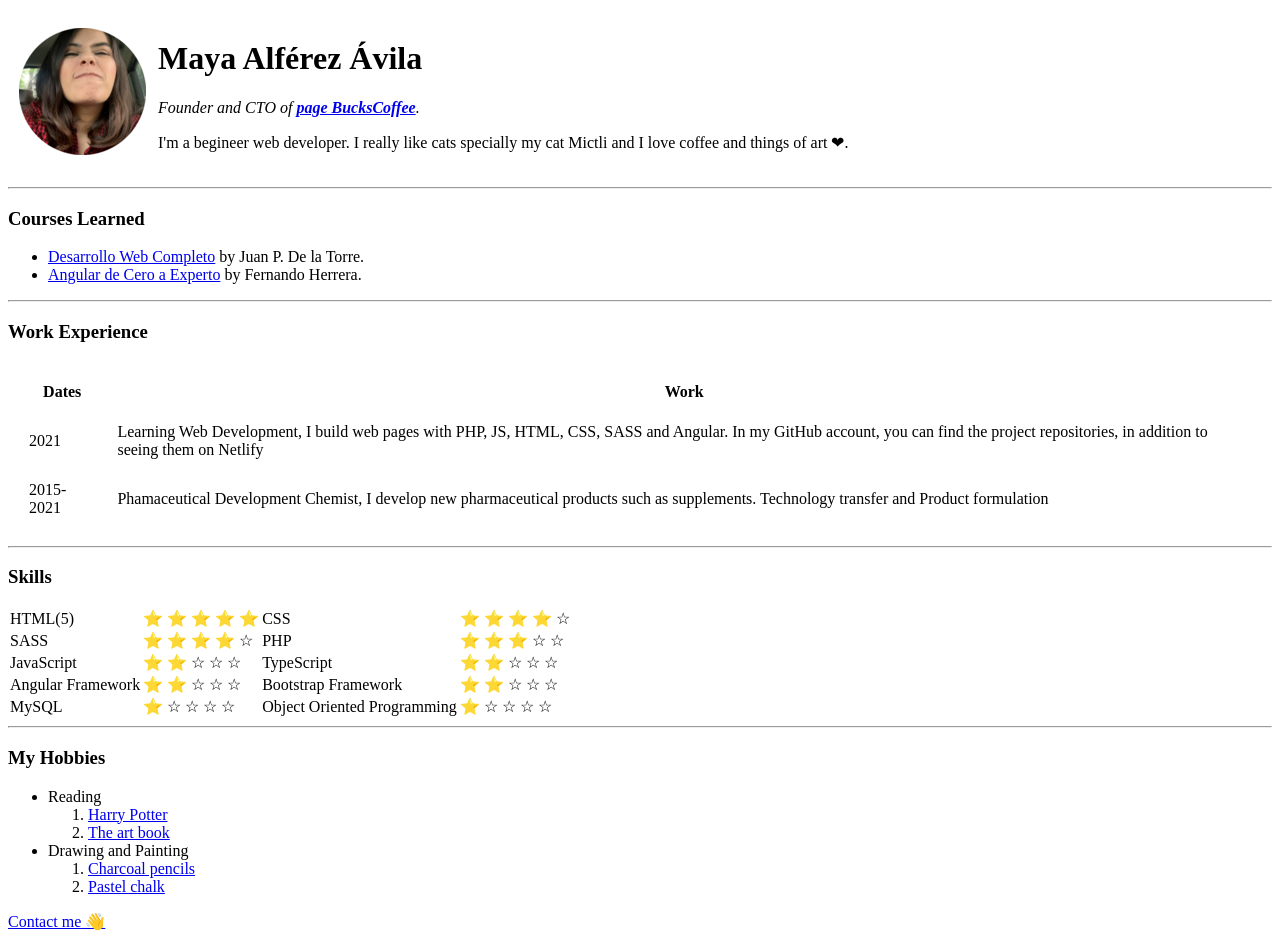
==== index.html @ b0f039a0 "first commit" ====
<!DOCTYPE html>
<html>
    <head>
        <meta charset="UTF-8">
        <title>Maya's Personal Site &#128153</title>
    </head>
    <body>
        <table cellspacing="10">
            <tr>
                <td><img src="/img/Maya enojad.png" alt="maya profile picture"></td>
                <td><h1>Maya Alférez Ávila</h1>
                <p><em>Founder and CTO of <strong><a href="https://blogbuckscoffee.netlify.app/">page BucksCoffee</a></strong>.</em></p>
                <p>I'm a begineer web developer. I really like cats specially my cat Mictli and I love coffee and things of art &#10084.</p></td>
            </tr>
        </table>
        <hr>
        <h3>Courses Learned</h3>
        <ul>
            <li><a href="https://www.udemy.com/course/desarrollo-web-completo-con-html5-css3-js-php-y-mysql/">Desarrollo Web Completo</a> by Juan P. De la Torre.</li>
            <li><a href="https://www.udemy.com/course/angular-fernando-herrera/">Angular de Cero a Experto</a> by Fernando Herrera.</li>
        </ul>
        <hr>
        <h3>Work Experience</h3>
        <table cellspacing="20">
            <thead>
                <tr>
                    <th>Dates</th>
                    <th>Work</th>
                </tr>
            </thead>
            <tbody>
                <tr>
                    <td>2021</td>
                    <td>Learning Web Development, I build web pages with PHP, JS, HTML, CSS, SASS and Angular. In my GitHub account, you can find the project repositories, in addition to seeing them on Netlify</td>
                </tr>
                <tr>
                    <td>2015-2021</td>
                    <td>Phamaceutical Development Chemist, I develop new pharmaceutical products such as supplements. Technology transfer and Product formulation</td>
                </tr>
            </tbody>
        </table>
        <hr>
        <h3>Skills</h3>
        <table cellspacing="1r0">
            <tbody>
                <tr>
                    <td>HTML(5)</td> 
                    <td>&#11088 &#11088 &#11088 &#11088 &#11088</td>
                    <td>CSS</td>
                    <td>&#11088 &#11088 &#11088 &#11088 &#9734</td>
                </tr>
                <tr>
                    <td>SASS</td>
                    <td>&#11088 &#11088 &#11088 &#11088 &#9734</td>
                    <td>PHP</td>
                    <td>&#11088 &#11088 &#11088 &#9734 &#9734</td>
                </tr>
                <tr>
                    <td>JavaScript</td>
                    <td>&#11088 &#11088 &#9734 &#9734 &#9734</td>
                    <td>TypeScript</td>
                    <td>&#11088 &#11088 &#9734 &#9734 &#9734</td>
                </tr>
                <tr>
                    <td>Angular Framework</td>
                    <td>&#11088 &#11088 &#9734 &#9734 &#9734</td>
                    <td>Bootstrap Framework</td>
                    <td>&#11088 &#11088 &#9734 &#9734 &#9734</td>
                </tr>
                <tr>
                    <td>MySQL</td>
                    <td>&#11088 &#9734 &#9734 &#9734 &#9734</td>
                    <td>Object Oriented Programming</td>
                    <td>&#11088 &#9734 &#9734 &#9734 &#9734</td>
                </tr>
            </tbody>
        </table>
        <hr>
        <h3>My Hobbies</h3>
        <ul>
            <li>Reading
                <ol>
                    <li><a href="https://www.pinterest.com.mx/pin/422281207295515/">Harry Potter</a></li>
                    <li><a href="https://www.pinterest.com.mx/pin/145241156724686525/">The art book</a></li>
                </ol>
            </li>
            <li>Drawing and Painting
                <ol>
                    <li><a href="https://www.pinterest.com.mx/pin/2462974788902200/">Charcoal pencils</a></li>
                    <li><a href="https://www.pinterest.com.mx/pin/10977592833411614/">Pastel chalk</a></li>
                </ol>
            </li>
        </ul>
        <a href="/contact-me.html">Contact me &#128075</a>
    </body>
</html>
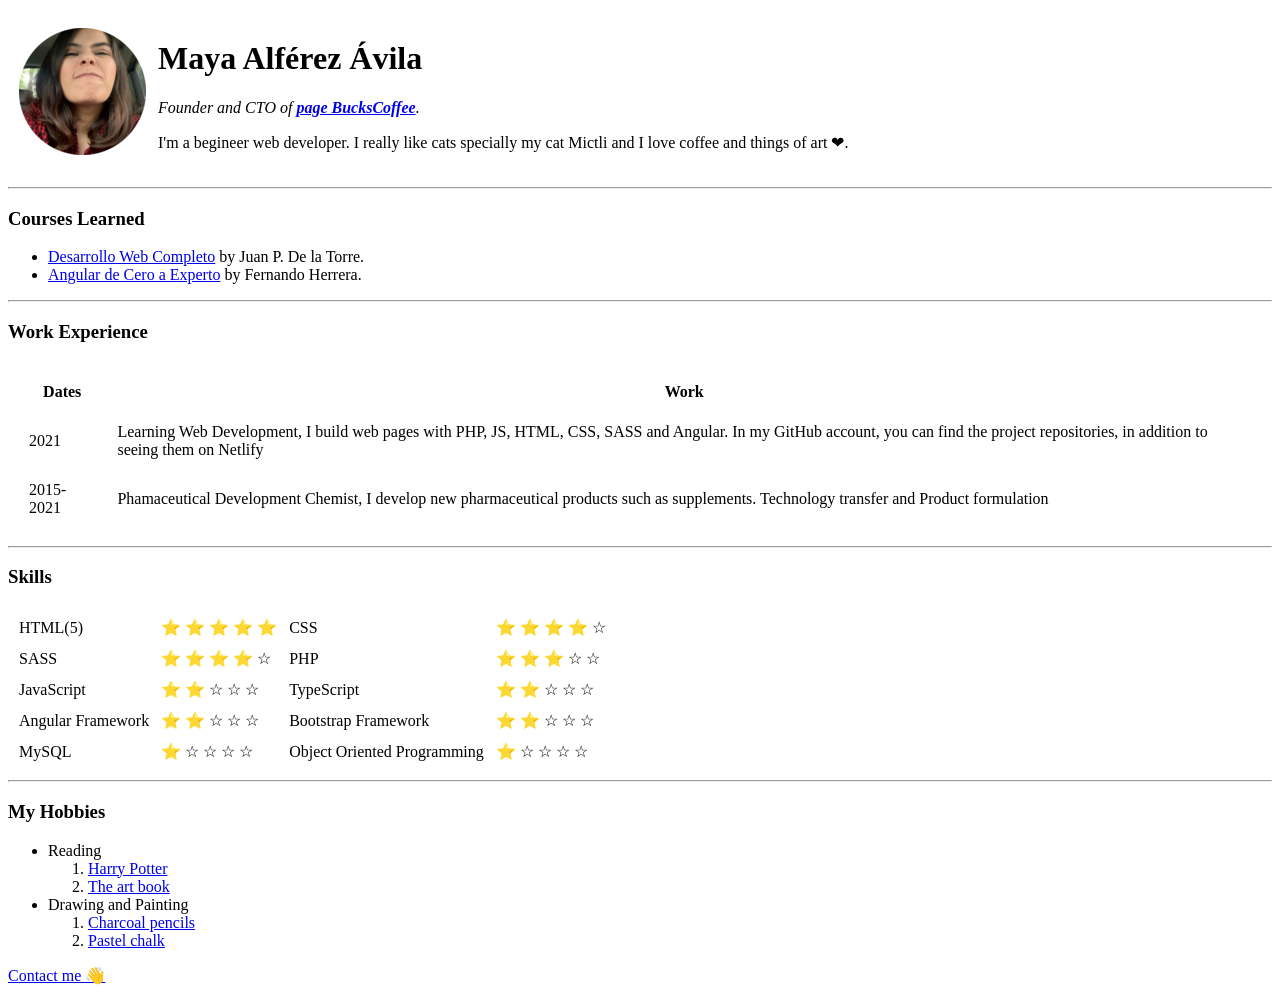
==== commit 3e781b1a: "fix contact me page" ====
--- a/index.html
+++ b/index.html
@@ -7,7 +7,7 @@
     <body>
         <table cellspacing="10">
             <tr>
-                <td><img src="/img/Maya enojad.png" alt="maya profile picture"></td>
+                <td><img src="Maya enojad.png" alt="maya profile picture"></td>
                 <td><h1>Maya Alférez Ávila</h1>
                 <p><em>Founder and CTO of <strong><a href="https://blogbuckscoffee.netlify.app/">page BucksCoffee</a></strong>.</em></p>
                 <p>I'm a begineer web developer. I really like cats specially my cat Mictli and I love coffee and things of art &#10084.</p></td>
@@ -41,7 +41,7 @@
         </table>
         <hr>
         <h3>Skills</h3>
-        <table cellspacing="1r0">
+        <table cellspacing="10">
             <tbody>
                 <tr>
                     <td>HTML(5)</td> 
@@ -91,6 +91,6 @@
                 </ol>
             </li>
         </ul>
-        <a href="/contact-me.html">Contact me &#128075</a>
+        <a href="./contact-me.html">Contact me &#128075</a>
     </body>
 </html>
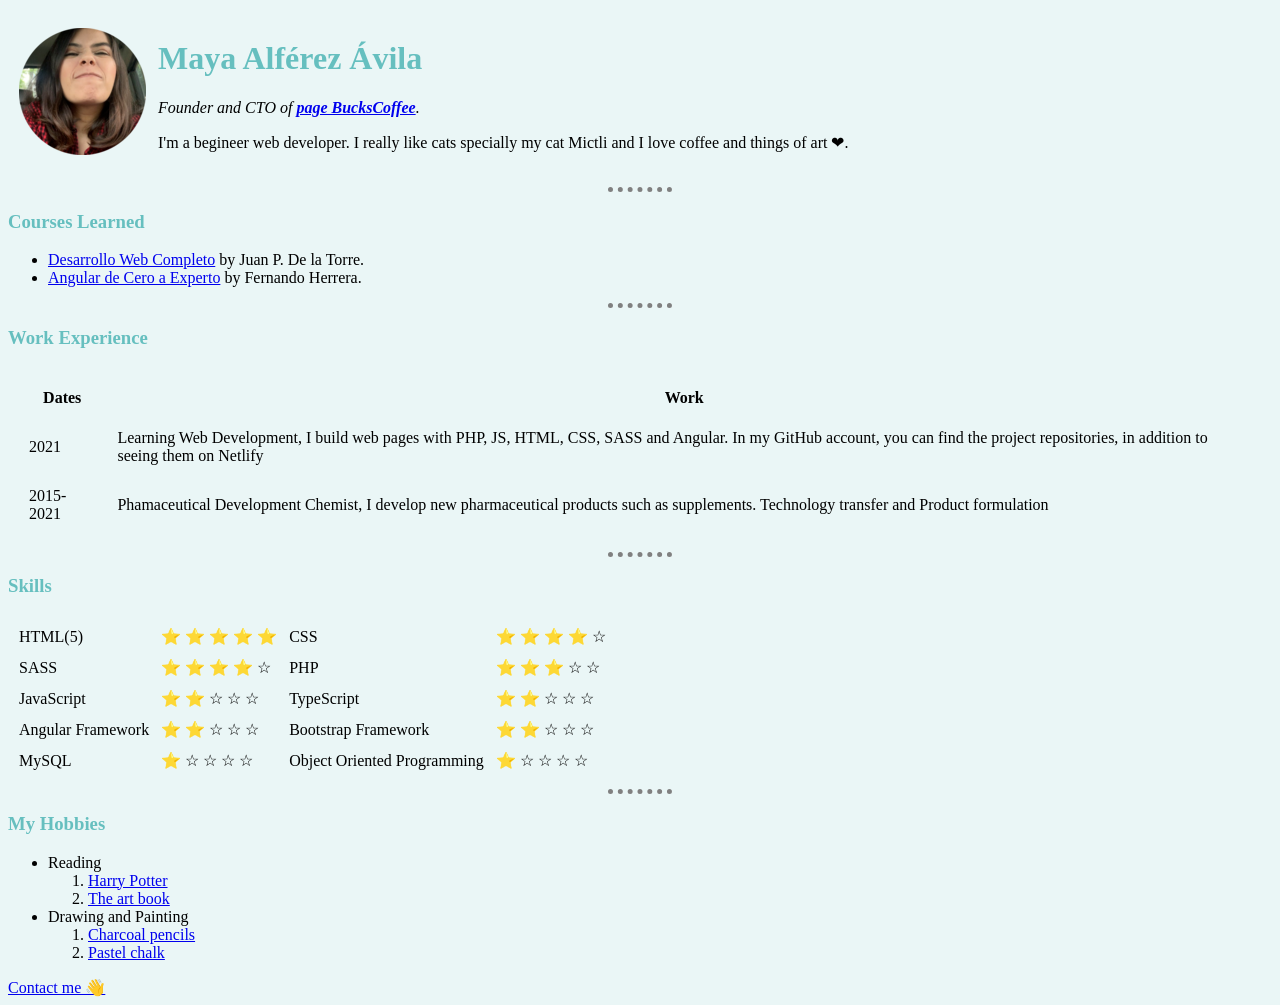
==== commit 6d3b5055: "add page styles" ====
--- a/index.html
+++ b/index.html
@@ -3,6 +3,7 @@
     <head>
         <meta charset="UTF-8">
         <title>Maya's Personal Site &#128153</title>
+        <link rel="stylesheet" href="./css/styles.css">
     </head>
     <body>
         <table cellspacing="10">
--- a/css/styles.css
+++ b/css/styles.css
@@ -0,0 +1,18 @@
+
+body {
+    background-color: #EAF6F6;
+}
+hr {
+    border-style: dotted none none;
+    border-color: gray;
+    border-width: 5px;
+    width: 5%;
+}
+
+h1 {
+    color: #66BFBF;
+}
+
+h3 {
+    color: #66BFBF;
+}
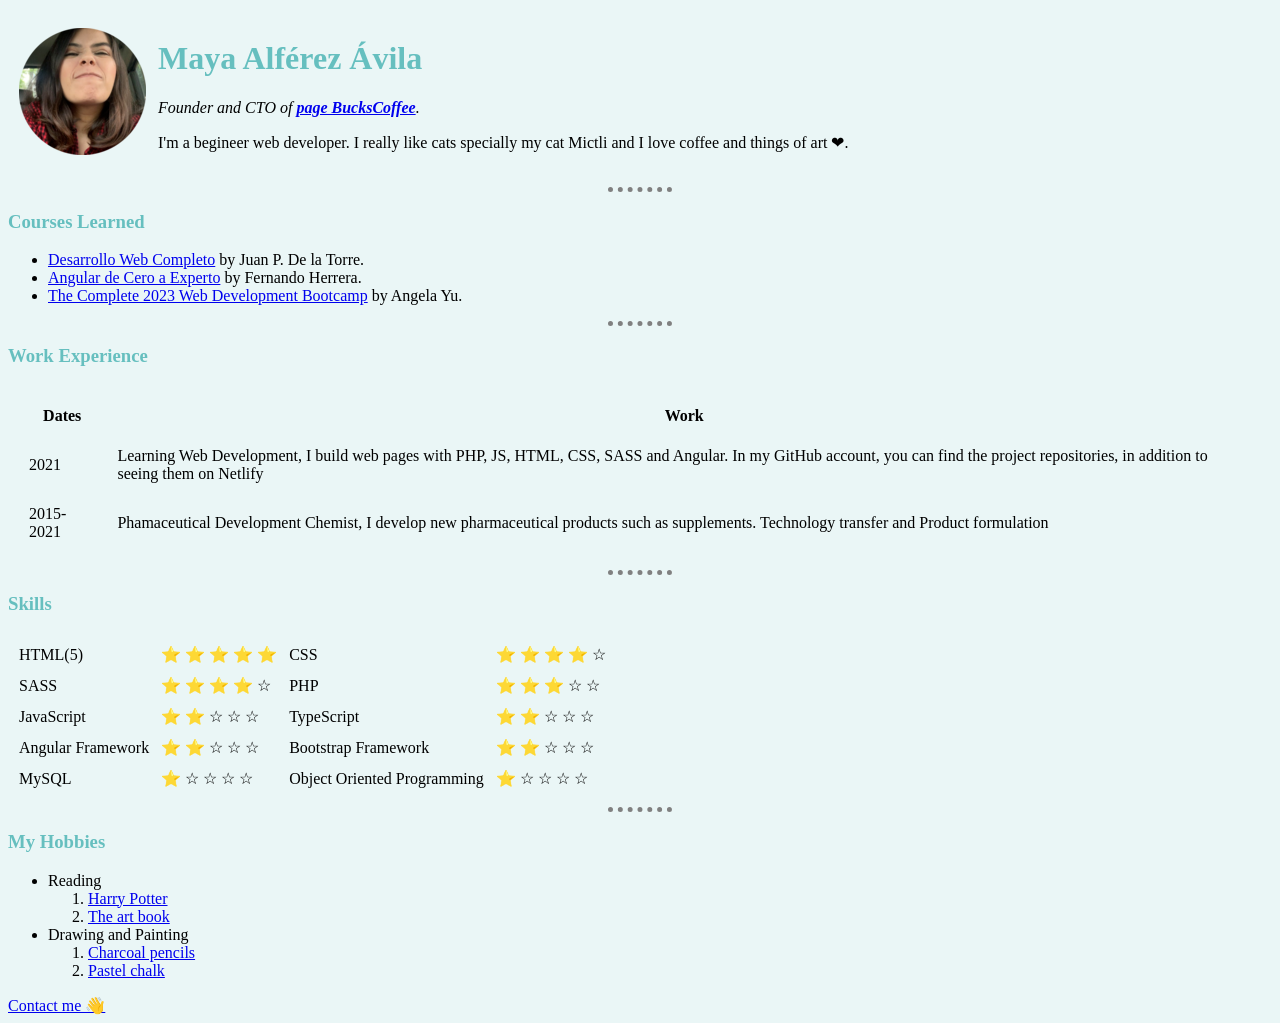
==== commit 6547bf7d: "Add actual course" ====
--- a/index.html
+++ b/index.html
@@ -19,6 +19,7 @@
         <ul>
             <li><a href="https://www.udemy.com/course/desarrollo-web-completo-con-html5-css3-js-php-y-mysql/">Desarrollo Web Completo</a> by Juan P. De la Torre.</li>
             <li><a href="https://www.udemy.com/course/angular-fernando-herrera/">Angular de Cero a Experto</a> by Fernando Herrera.</li>
+            <li><a href="https://www.udemy.com/course/the-complete-web-development-bootcamp/?src=sac&kw=the+complete+2023">The Complete 2023 Web Development Bootcamp</a> by Angela Yu.</li>
         </ul>
         <hr>
         <h3>Work Experience</h3>
